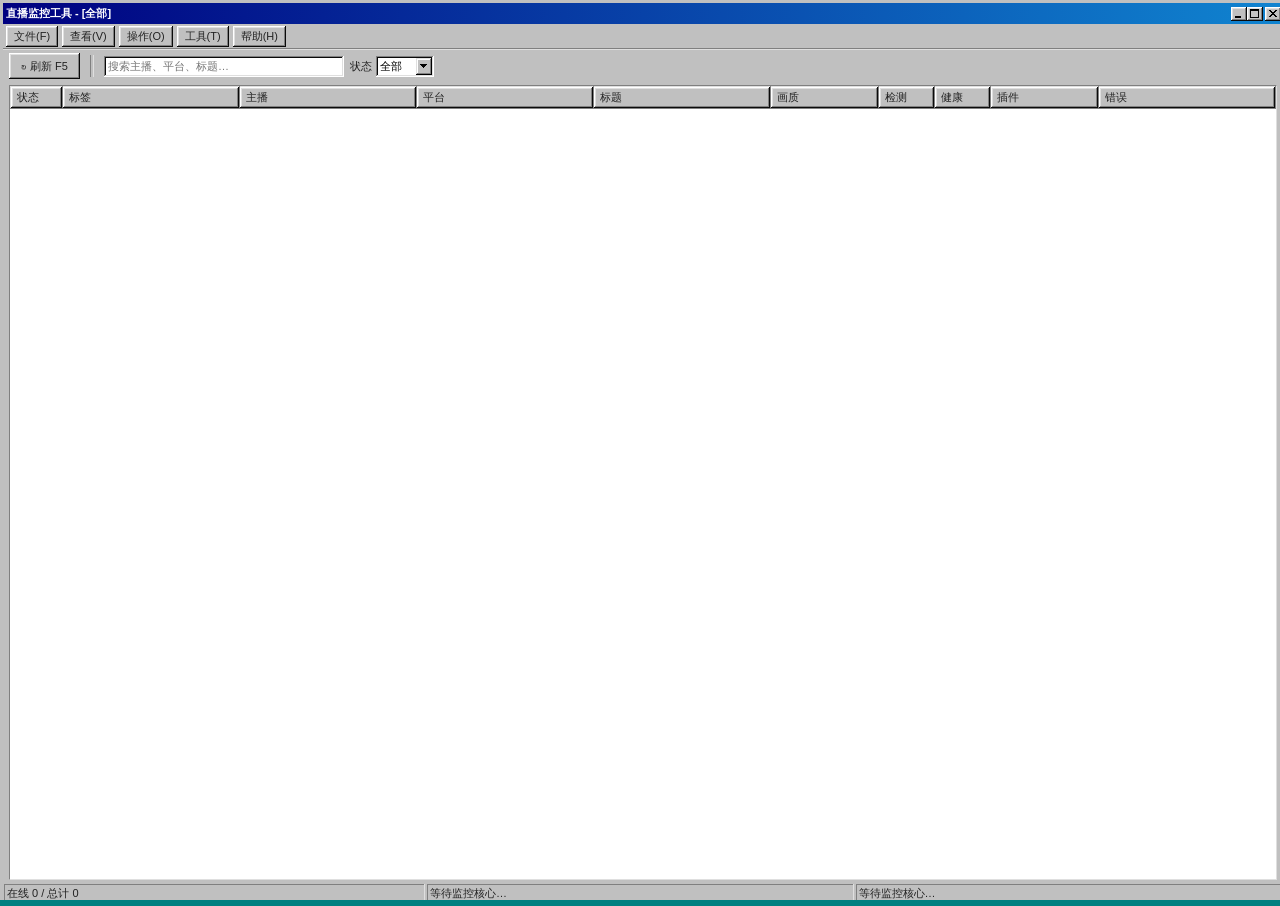
==== webui/static/index.html @ 398f6200 "Web UI phase 1: live table with filters, search, sort and dropdowns - zhibo/viewmodel.py: pure snaps" ====
<!DOCTYPE html>
<html lang="zh-CN">
<head>
<meta charset="utf-8">
<title>直播监控工具</title>
<link rel="stylesheet" href="98.css">
<link rel="stylesheet" href="app.css">
</head>
<body>
  <div class="window app-window">
    <div class="title-bar" style="--pywebview-drag: drag;">
      <div class="title-bar-text" id="winTitle">直播监控工具 - [全部]</div>
      <div class="title-bar-controls">
        <button aria-label="Minimize" id="btnMin"></button>
        <button aria-label="Maximize" id="btnMax"></button>
        <button aria-label="Close" id="btnClose"></button>
      </div>
    </div>

    <div class="menu-bar" role="menubar">
      <button class="menu-item" data-menu="file">文件(F)</button>
      <button class="menu-item" data-menu="view">查看(V)</button>
      <button class="menu-item" data-menu="action">操作(O)</button>
      <button class="menu-item" data-menu="tools">工具(T)</button>
      <button class="menu-item" data-menu="help">帮助(H)</button>
    </div>

    <div class="toolbar">
      <button id="btnRefresh">↻ 刷新 F5</button>
      <span class="toolbar-sep"></span>
      <input type="text" id="searchBox" class="search-box" placeholder="搜索主播、平台、标题…">
      <label class="filter-label">状态
        <select id="stateFilter">
          <option>全部</option>
          <option>在线</option>
          <option>离线</option>
          <option>异常</option>
        </select>
      </label>
    </div>

    <div class="tag-tabs" id="tagTabs"></div>

    <div class="table-wrap">
      <table id="streamTable">
        <thead>
          <tr>
            <th data-key="default" class="col-status">状态</th>
            <th data-key="tags">标签</th>
            <th data-key="name">主播</th>
            <th data-key="platform">平台</th>
            <th data-key="title">标题</th>
            <th data-key="quality">画质</th>
            <th data-key="last_check" class="col-narrow">检测</th>
            <th data-key="health" class="col-narrow">健康</th>
            <th data-key="plugin">插件</th>
            <th data-key="error">错误</th>
          </tr>
        </thead>
        <tbody id="tableBody"></tbody>
      </table>
      <div class="empty-hint" id="emptyHint">没有匹配的关注项</div>
    </div>

    <div class="status-bar">
      <div class="status-bar-field" id="statusSummary">在线 0 / 总计 0</div>
      <div class="status-bar-field" id="statusPoll">等待监控核心…</div>
      <div class="status-bar-field status-bar-grow" id="statusInfo">P1</div>
    </div>
  </div>

  <script src="app.js"></script>
</body>
</html>
---- webui/static/98.css ----
/*! 98.css v0.1.20 - https://github.com/jdan/98.css */@font-face{font-family:"Pixelated MS Sans Serif";font-style:normal;font-weight:400;src:url(ms_sans_serif.woff) format("woff");src:url(ms_sans_serif.woff2) format("woff2")}@font-face{font-family:"Pixelated MS Sans Serif";font-style:normal;font-weight:700;src:url(ms_sans_serif_bold.woff) format("woff");src:url(ms_sans_serif_bold.woff2) format("woff2")}body{color:#222;font-family:Arial;font-size:12px}.title-bar,.window,button,input,label,option,select,table,textarea,ul.tree-view{-webkit-font-smoothing:none;font-family:"Pixelated MS Sans Serif",Arial;font-size:11px}h1{font-size:5rem}h2{font-size:2.5rem}h3{font-size:2rem}h4{font-size:1.5rem}u{border-bottom:.5px solid #222;text-decoration:none}button,input[type=reset],input[type=submit]{border:none;border-radius:0;box-sizing:border-box;color:transparent;min-height:23px;min-width:75px;padding:0 12px;text-shadow:0 0 #222}.vertical-bar,button,input[type=reset],input[type=submit]{background:silver;box-shadow:inset -1px -1px #0a0a0a,inset 1px 1px #fff,inset -2px -2px grey,inset 2px 2px #dfdfdf}.vertical-bar{height:20px;width:4px}button:not(:disabled):active,input[type=reset]:not(:disabled):active,input[type=submit]:not(:disabled):active{box-shadow:inset -1px -1px #fff,inset 1px 1px #0a0a0a,inset -2px -2px #dfdfdf,inset 2px 2px grey;text-shadow:1px 1px #222}@media (not(hover)){button:not(:disabled):hover,input[type=reset]:not(:disabled):hover,input[type=submit]:not(:disabled):hover{box-shadow:inset -1px -1px #fff,inset 1px 1px #0a0a0a,inset -2px -2px #dfdfdf,inset 2px 2px grey}}button:focus,input[type=reset]:focus,input[type=submit]:focus{outline:1px dotted #000;outline-offset:-4px}button::-moz-focus-inner,input[type=reset]::-moz-focus-inner,input[type=submit]::-moz-focus-inner{border:0}:disabled,:disabled+label,input[readonly],input[readonly]+label{color:grey}:disabled+label,button:disabled,input[type=reset]:disabled,input[type=submit]:disabled{text-shadow:1px 1px 0 #fff}.window{background:silver;box-shadow:inset -1px -1px #0a0a0a,inset 1px 1px #dfdfdf,inset -2px -2px grey,inset 2px 2px #fff;padding:3px}.title-bar{align-items:center;background:linear-gradient(90deg,navy,#1084d0);display:flex;justify-content:space-between;padding:3px 2px 3px 3px}.title-bar.inactive{background:linear-gradient(90deg,grey,#b5b5b5)}.title-bar-text{color:#fff;font-weight:700;letter-spacing:0;margin-right:24px}.title-bar-controls{display:flex}.title-bar-controls button{display:block;min-height:14px;min-width:16px;padding:0}.title-bar-controls button:active{padding:0}.title-bar-controls button:focus{outline:none}.title-bar-controls button[aria-label=Minimize]{background-image:url("data:image/svg+xml;charset=utf-8,%3Csvg width='6' height='2' fill='none' xmlns='http://www.w3.org/2000/svg'%3E%3Cpath fill='%23000' d='M0 0h6v2H0z'/%3E%3C/svg%3E");background-position:bottom 3px left 4px;background-repeat:no-repeat}.title-bar-controls button[aria-label=Maximize]{background-image:url("data:image/svg+xml;charset=utf-8,%3Csvg width='9' height='9' fill='none' xmlns='http://www.w3.org/2000/svg'%3E%3Cpath fill-rule='evenodd' clip-rule='evenodd' d='M9 0H0v9h9V0zM8 2H1v6h7V2z' fill='%23000'/%3E%3C/svg%3E");background-position:top 2px left 3px;background-repeat:no-repeat}.title-bar-controls button[aria-label=Restore]{background-image:url("data:image/svg+xml;charset=utf-8,%3Csvg width='8' height='9' fill='none' xmlns='http://www.w3.org/2000/svg'%3E%3Cpath fill='%23000' d='M2 0h6v2H2zM7 2h1v4H7zM2 2h1v1H2zM6 5h1v1H6zM0 3h6v2H0zM5 5h1v4H5zM0 5h1v4H0zM1 8h4v1H1z'/%3E%3C/svg%3E");background-position:top 2px left 3px;background-repeat:no-repeat}.title-bar-controls button[aria-label=Help]{background-image:url("data:image/svg+xml;charset=utf-8,%3Csvg width='6' height='9' fill='none' xmlns='http://www.w3.org/2000/svg'%3E%3Cpath fill='%23000' d='M0 1h2v2H0zM1 0h4v1H1zM4 1h2v2H4zM3 3h2v1H3zM2 4h2v2H2zM2 7h2v2H2z'/%3E%3C/svg%3E");background-position:top 2px left 5px;background-repeat:no-repeat}.title-bar-controls button[aria-label=Close]{background-image:url("data:image/svg+xml;charset=utf-8,%3Csvg width='8' height='7' fill='none' xmlns='http://www.w3.org/2000/svg'%3E%3Cpath fill-rule='evenodd' clip-rule='evenodd' d='M0 0h2v1h1v1h2V1h1V0h2v1H7v1H6v1H5v1h1v1h1v1h1v1H6V6H5V5H3v1H2v1H0V6h1V5h1V4h1V3H2V2H1V1H0V0z' fill='%23000'/%3E%3C/svg%3E");background-position:top 3px left 4px;background-repeat:no-repeat;margin-left:2px}.status-bar{gap:1px;display:flex;margin:0 1px}.status-bar-field{box-shadow:inset -1px -1px #dfdfdf,inset 1px 1px grey;flex-grow:1;margin:0;padding:2px 3px}.window-body{margin:8px}fieldset{border-image:url("data:image/svg+xml;charset=utf-8,%3Csvg width='5' height='5' fill='gray' xmlns='http://www.w3.org/2000/svg'%3E%3Cpath fill-rule='evenodd' clip-rule='evenodd' d='M0 0h5v5H0V2h2v1h1V2H0' fill='%23fff'/%3E%3Cpath fill-rule='evenodd' clip-rule='evenodd' d='M0 0h4v4H0V1h1v2h2V1H0'/%3E%3C/svg%3E") 2;margin:0;padding:10px;padding-block-start:8px}legend{background:silver}.field-row{align-items:center;display:flex}[class^=field-row]+[class^=field-row]{margin-top:6px}.field-row>*+*{margin-left:6px}.field-row-stacked{display:flex;flex-direction:column}.field-row-stacked *+*{margin-top:6px}label{align-items:center;display:inline-flex}input[type=checkbox],input[type=radio]{appearance:none;-webkit-appearance:none;-moz-appearance:none;background:0;border:none;margin:0;opacity:0;position:fixed}input[type=checkbox]+label,input[type=radio]+label{line-height:13px}input[type=radio]+label{margin-left:18px;position:relative}input[type=radio]+label:before{background:url("data:image/svg+xml;charset=utf-8,%3Csvg width='12' height='12' fill='none' xmlns='http://www.w3.org/2000/svg'%3E%3Cpath fill-rule='evenodd' clip-rule='evenodd' d='M8 0H4v1H2v1H1v2H0v4h1v2h1V8H1V4h1V2h2V1h4v1h2V1H8V0z' fill='gray'/%3E%3Cpath fill-rule='evenodd' clip-rule='evenodd' d='M8 1H4v1H2v2H1v4h1v1h1V8H2V4h1V3h1V2h4v1h2V2H8V1z' fill='%23000'/%3E%3Cpath fill-rule='evenodd' clip-rule='evenodd' d='M9 3h1v1H9V3zm1 5V4h1v4h-1zm-2 2V9h1V8h1v2H8zm-4 0v1h4v-1H4zm0 0V9H2v1h2z' fill='%23DFDFDF'/%3E%3Cpath fill-rule='evenodd' clip-rule='evenodd' d='M11 2h-1v2h1v4h-1v2H8v1H4v-1H2v1h2v1h4v-1h2v-1h1V8h1V4h-1V2z' fill='%23fff'/%3E%3Cpath fill-rule='evenodd' clip-rule='evenodd' d='M4 2h4v1h1v1h1v4H9v1H8v1H4V9H3V8H2V4h1V3h1V2z' fill='%23fff'/%3E%3C/svg%3E");content:"";display:inline-block;height:12px;left:-18px;margin-right:6px;position:absolute;top:0;width:12px}input[type=radio]:active+label:before{background:url("data:image/svg+xml;charset=utf-8,%3Csvg width='12' height='12' fill='none' xmlns='http://www.w3.org/2000/svg'%3E%3Cpath fill-rule='evenodd' clip-rule='evenodd' d='M8 0H4v1H2v1H1v2H0v4h1v2h1V8H1V4h1V2h2V1h4v1h2V1H8V0z' fill='gray'/%3E%3Cpath fill-rule='evenodd' clip-rule='evenodd' d='M8 1H4v1H2v2H1v4h1v1h1V8H2V4h1V3h1V2h4v1h2V2H8V1z' fill='%23000'/%3E%3Cpath fill-rule='evenodd' clip-rule='evenodd' d='M9 3h1v1H9V3zm1 5V4h1v4h-1zm-2 2V9h1V8h1v2H8zm-4 0v1h4v-1H4zm0 0V9H2v1h2z' fill='%23DFDFDF'/%3E%3Cpath fill-rule='evenodd' clip-rule='evenodd' d='M11 2h-1v2h1v4h-1v2H8v1H4v-1H2v1h2v1h4v-1h2v-1h1V8h1V4h-1V2z' fill='%23fff'/%3E%3Cpath fill-rule='evenodd' clip-rule='evenodd' d='M4 2h4v1h1v1h1v4H9v1H8v1H4V9H3V8H2V4h1V3h1V2z' fill='silver'/%3E%3C/svg%3E")}input[type=radio]:checked+label:after{background:url("data:image/svg+xml;charset=utf-8,%3Csvg width='4' height='4' fill='none' xmlns='http://www.w3.org/2000/svg'%3E%3Cpath fill-rule='evenodd' clip-rule='evenodd' d='M3 0H1v1H0v2h1v1h2V3h1V1H3V0z' fill='%23000'/%3E%3C/svg%3E");content:"";display:block;height:4px;left:-14px;position:absolute;top:4px;width:4px}input[type=checkbox]:focus+label,input[type=radio]:focus+label{outline:1px dotted #000}input[type=radio][disabled]+label:before{background:url("data:image/svg+xml;charset=utf-8,%3Csvg width='12' height='12' fill='none' xmlns='http://www.w3.org/2000/svg'%3E%3Cpath fill-rule='evenodd' clip-rule='evenodd' d='M8 0H4v1H2v1H1v2H0v4h1v2h1V8H1V4h1V2h2V1h4v1h2V1H8V0z' fill='gray'/%3E%3Cpath fill-rule='evenodd' clip-rule='evenodd' d='M8 1H4v1H2v2H1v4h1v1h1V8H2V4h1V3h1V2h4v1h2V2H8V1z' fill='%23000'/%3E%3Cpath fill-rule='evenodd' clip-rule='evenodd' d='M9 3h1v1H9V3zm1 5V4h1v4h-1zm-2 2V9h1V8h1v2H8zm-4 0v1h4v-1H4zm0 0V9H2v1h2z' fill='%23DFDFDF'/%3E%3Cpath fill-rule='evenodd' clip-rule='evenodd' d='M11 2h-1v2h1v4h-1v2H8v1H4v-1H2v1h2v1h4v-1h2v-1h1V8h1V4h-1V2z' fill='%23fff'/%3E%3Cpath fill-rule='evenodd' clip-rule='evenodd' d='M4 2h4v1h1v1h1v4H9v1H8v1H4V9H3V8H2V4h1V3h1V2z' fill='silver'/%3E%3C/svg%3E")}input[type=radio][disabled]:checked+label:after{background:url("data:image/svg+xml;charset=utf-8,%3Csvg width='4' height='4' fill='none' xmlns='http://www.w3.org/2000/svg'%3E%3Cpath fill-rule='evenodd' clip-rule='evenodd' d='M3 0H1v1H0v2h1v1h2V3h1V1H3V0z' fill='gray'/%3E%3C/svg%3E")}input[type=checkbox]+label{margin-left:19px;position:relative}input[type=checkbox]+label:before{background:#fff;box-shadow:inset -1px -1px #fff,inset 1px 1px grey,inset -2px -2px #dfdfdf,inset 2px 2px #0a0a0a;content:"";display:inline-block;height:13px;left:-19px;margin-right:6px;position:absolute;width:13px}input[type=checkbox]:active+label:before{background:silver}input[type=checkbox]:checked+label:after{background:url("data:image/svg+xml;charset=utf-8,%3Csvg width='7' height='7' fill='none' xmlns='http://www.w3.org/2000/svg'%3E%3Cpath fill-rule='evenodd' clip-rule='evenodd' d='M7 0H6v1H5v1H4v1H3v1H2V3H1V2H0v3h1v1h1v1h1V6h1V5h1V4h1V3h1V0z' fill='%23000'/%3E%3C/svg%3E");content:"";display:block;height:7px;left:-16px;position:absolute;top:3px;width:7px}input[type=checkbox][disabled]+label:before{background:silver}input[type=checkbox][disabled]:checked+label:after{background:url("data:image/svg+xml;charset=utf-8,%3Csvg width='7' height='7' fill='none' xmlns='http://www.w3.org/2000/svg'%3E%3Cpath fill-rule='evenodd' clip-rule='evenodd' d='M7 0H6v1H5v1H4v1H3v1H2V3H1V2H0v3h1v1h1v1h1V6h1V5h1V4h1V3h1V0z' fill='gray'/%3E%3C/svg%3E")}input[type=email],input[type=number],input[type=password],input[type=text]{-webkit-appearance:none;-moz-appearance:none;appearance:none;border:none;border-radius:0}input[type=email],input[type=number],input[type=password],input[type=text],select{background-color:#fff;box-shadow:inset -1px -1px #fff,inset 1px 1px grey,inset -2px -2px #dfdfdf,inset 2px 2px #0a0a0a;box-sizing:border-box;padding:3px 4px}select,textarea{border:none}textarea{-webkit-appearance:none;-moz-appearance:none;appearance:none;background-color:#fff;border-radius:0;box-shadow:inset -1px -1px #fff,inset 1px 1px grey,inset -2px -2px #dfdfdf,inset 2px 2px #0a0a0a;box-sizing:border-box;padding:3px 4px}input[type=email],input[type=password],input[type=text],select{height:21px}input[type=number]{height:22px}input[type=email],input[type=number],input[type=password],input[type=text]{line-height:2}input[type=email]:disabled,input[type=email]:read-only,input[type=number]:disabled,input[type=number]:read-only,input[type=password]:disabled,input[type=password]:read-only,input[type=text]:disabled,input[type=text]:read-only,textarea:disabled{background-color:silver}select{appearance:none;-webkit-appearance:none;-moz-appearance:none;background-image:url("data:image/svg+xml;charset=utf-8,%3Csvg width='16' height='17' fill='none' xmlns='http://www.w3.org/2000/svg'%3E%3Cpath fill-rule='evenodd' clip-rule='evenodd' d='M15 0H0v16h1V1h14V0z' fill='%23DFDFDF'/%3E%3Cpath fill-rule='evenodd' clip-rule='evenodd' d='M2 1H1v14h1V2h12V1H2z' fill='%23fff'/%3E%3Cpath fill-rule='evenodd' clip-rule='evenodd' d='M16 17H0v-1h15V0h1v17z' fill='%23000'/%3E%3Cpath fill-rule='evenodd' clip-rule='evenodd' d='M15 1h-1v14H1v1h14V1z' fill='gray'/%3E%3Cpath fill='silver' d='M2 2h12v13H2z'/%3E%3Cpath fill-rule='evenodd' clip-rule='evenodd' d='M11 6H4v1h1v1h1v1h1v1h1V9h1V8h1V7h1V6z' fill='%23000'/%3E%3C/svg%3E");background-position:top 2px right 2px;background-repeat:no-repeat;border-radius:0;padding-right:32px;position:relative}input[type=email]:focus,input[type=number]:focus,input[type=password]:focus,input[type=text]:focus,select:focus,textarea:focus{outline:none}input[type=range]{-webkit-appearance:none;background:transparent;width:100%}input[type=range]:focus{outline:none}input[type=range]::-webkit-slider-thumb{-webkit-appearance:none;background:url("data:image/svg+xml;charset=utf-8,%3Csvg width='11' height='21' fill='none' xmlns='http://www.w3.org/2000/svg'%3E%3Cpath fill-rule='evenodd' clip-rule='evenodd' d='M0 0v16h2v2h2v2h1v-1H3v-2H1V1h9V0z' fill='%23fff'/%3E%3Cpath fill-rule='evenodd' clip-rule='evenodd' d='M1 1v15h1v1h1v1h1v1h2v-1h1v-1h1v-1h1V1z' fill='%23C0C7C8'/%3E%3Cpath fill-rule='evenodd' clip-rule='evenodd' d='M9 1h1v15H8v2H6v2H5v-1h2v-2h2z' fill='%2387888F'/%3E%3Cpath fill-rule='evenodd' clip-rule='evenodd' d='M10 0h1v16H9v2H7v2H5v1h1v-2h2v-2h2z' fill='%23000'/%3E%3C/svg%3E");border:none;box-shadow:none;height:21px;transform:translateY(-8px);width:11px}input[type=range].has-box-indicator::-webkit-slider-thumb{background:url("data:image/svg+xml;charset=utf-8,%3Csvg width='11' height='21' fill='none' xmlns='http://www.w3.org/2000/svg'%3E%3Cpath fill-rule='evenodd' clip-rule='evenodd' d='M0 0v20h1V1h9V0z' fill='%23fff'/%3E%3Cpath fill='%23C0C7C8' d='M1 1h8v18H1z'/%3E%3Cpath fill-rule='evenodd' clip-rule='evenodd' d='M9 1h1v19H1v-1h8z' fill='%2387888F'/%3E%3Cpath fill-rule='evenodd' clip-rule='evenodd' d='M10 0h1v21H0v-1h10z' fill='%23000'/%3E%3C/svg%3E");transform:translateY(-10px)}input[type=range]::-moz-range-thumb{background:url("data:image/svg+xml;charset=utf-8,%3Csvg width='11' height='21' fill='none' xmlns='http://www.w3.org/2000/svg'%3E%3Cpath fill-rule='evenodd' clip-rule='evenodd' d='M0 0v16h2v2h2v2h1v-1H3v-2H1V1h9V0z' fill='%23fff'/%3E%3Cpath fill-rule='evenodd' clip-rule='evenodd' d='M1 1v15h1v1h1v1h1v1h2v-1h1v-1h1v-1h1V1z' fill='%23C0C7C8'/%3E%3Cpath fill-rule='evenodd' clip-rule='evenodd' d='M9 1h1v15H8v2H6v2H5v-1h2v-2h2z' fill='%2387888F'/%3E%3Cpath fill-rule='evenodd' clip-rule='evenodd' d='M10 0h1v16H9v2H7v2H5v1h1v-2h2v-2h2z' fill='%23000'/%3E%3C/svg%3E");border:0;border-radius:0;height:21px;transform:translateY(2px);width:11px}input[type=range].has-box-indicator::-moz-range-thumb{background:url("data:image/svg+xml;charset=utf-8,%3Csvg width='11' height='21' fill='none' xmlns='http://www.w3.org/2000/svg'%3E%3Cpath fill-rule='evenodd' clip-rule='evenodd' d='M0 0v20h1V1h9V0z' fill='%23fff'/%3E%3Cpath fill='%23C0C7C8' d='M1 1h8v18H1z'/%3E%3Cpath fill-rule='evenodd' clip-rule='evenodd' d='M9 1h1v19H1v-1h8z' fill='%2387888F'/%3E%3Cpath fill-rule='evenodd' clip-rule='evenodd' d='M10 0h1v21H0v-1h10z' fill='%23000'/%3E%3C/svg%3E");transform:translateY(0)}input[type=range]::-webkit-slider-runnable-track{background:#000;border-bottom:1px solid grey;border-right:1px solid grey;box-shadow:1px 0 0 #fff,1px 1px 0 #fff,0 1px 0 #fff,-1px 0 0 #a9a9a9,-1px -1px 0 #a9a9a9,0 -1px 0 #a9a9a9,-1px 1px 0 #fff,1px -1px #a9a9a9;box-sizing:border-box;height:2px;width:100%}input[type=range]::-moz-range-track{background:#000;border-bottom:1px solid grey;border-right:1px solid grey;box-shadow:1px 0 0 #fff,1px 1px 0 #fff,0 1px 0 #fff,-1px 0 0 #a9a9a9,-1px -1px 0 #a9a9a9,0 -1px 0 #a9a9a9,-1px 1px 0 #fff,1px -1px #a9a9a9;box-sizing:border-box;height:2px;width:100%}.is-vertical{display:inline-block;height:150px;transform:translateY(50%);width:4px}.is-vertical>input[type=range]{height:4px;margin:0 16px 0 10px;transform:rotate(270deg) translateX(calc(-50% + 8px));transform-origin:left;width:150px}.is-vertical>input[type=range]::-webkit-slider-runnable-track{border-bottom:1px solid grey;border-left:1px solid grey;border-right:0;box-shadow:-1px 0 0 #fff,-1px 1px 0 #fff,0 1px 0 #fff,1px 0 0 #a9a9a9,1px -1px 0 #a9a9a9,0 -1px 0 #a9a9a9,1px 1px 0 #fff,-1px -1px #a9a9a9}.is-vertical>input[type=range]::-moz-range-track{border-bottom:1px solid grey;border-left:1px solid grey;border-right:0;box-shadow:-1px 0 0 #fff,-1px 1px 0 #fff,0 1px 0 #fff,1px 0 0 #a9a9a9,1px -1px 0 #a9a9a9,0 -1px 0 #a9a9a9,1px 1px 0 #fff,-1px -1px #a9a9a9}.is-vertical>input[type=range]::-webkit-slider-thumb{transform:translateY(-8px) scaleX(-1)}.is-vertical>input[type=range].has-box-indicator::-webkit-slider-thumb{transform:translateY(-10px) scaleX(-1)}.is-vertical>input[type=range]::-moz-range-thumb{transform:translateY(2px) scaleX(-1)}.is-vertical>input[type=range].has-box-indicator::-moz-range-thumb{transform:translateY(0) scaleX(-1)}select:focus{background-color:navy;color:#fff}select:focus option{background-color:#fff;color:#000}select:active{background-image:url("data:image/svg+xml;charset=utf-8,%3Csvg width='16' height='17' fill='none' xmlns='http://www.w3.org/2000/svg'%3E%3Cpath fill-rule='evenodd' clip-rule='evenodd' d='M0 0h16v17H0V0zm1 16h14V1H1v15z' fill='gray'/%3E%3Cpath fill='silver' d='M1 1h14v15H1z'/%3E%3Cpath fill-rule='evenodd' clip-rule='evenodd' d='M12 7H5v1h1v1h1v1h1v1h1v-1h1V9h1V8h1V7z' fill='%23000'/%3E%3C/svg%3E")}a{color:#00f}a:focus{outline:1px dotted #00f}ul.tree-view{background:#fff;box-shadow:inset -1px -1px #fff,inset 1px 1px grey,inset -2px -2px #dfdfdf,inset 2px 2px #0a0a0a;display:block;margin:0;padding:6px}ul.tree-view li{list-style-type:none}ul.tree-view a{color:#000;text-decoration:none}ul.tree-view a:focus{background-color:navy;color:#fff}ul.tree-view li,ul.tree-view ul{margin-top:3px}ul.tree-view ul{border-left:1px dotted grey;margin-left:16px;padding-left:16px}ul.tree-view ul>li{position:relative}ul.tree-view ul>li:before{border-bottom:1px dotted grey;content:"";display:block;left:-16px;position:absolute;top:6px;width:12px}ul.tree-view ul>li:last-child:after{background:#fff;bottom:0;content:"";display:block;left:-20px;position:absolute;top:7px;width:8px}ul.tree-view details{margin-top:0}ul.tree-view details[open] summary{margin-bottom:0}ul.tree-view ul details>summary:before{margin-left:-22px;position:relative;z-index:1}ul.tree-view details>summary:before{background-color:#fff;border:1px solid grey;content:"+";display:block;float:left;height:9px;line-height:8px;margin-right:5px;padding-left:1px;text-align:center;width:8px}ul.tree-view details[open]>summary:before{content:"-"}ul.tree-view details>summary::-webkit-details-marker,ul.tree-view details>summary::marker{content:""}pre{background:#fff;box-shadow:inset -1px -1px #fff,inset 1px 1px grey,inset -2px -2px #dfdfdf,inset 2px 2px #0a0a0a;display:block;margin:0;padding:12px 8px}code,code *{font-family:monospace}summary:focus{outline:1px dotted #000}::-webkit-scrollbar{width:16px}::-webkit-scrollbar:horizontal{height:17px}::-webkit-scrollbar-corner{background:#dfdfdf}::-webkit-scrollbar-track{background-image:url("data:image/svg+xml;charset=utf-8,%3Csvg width='2' height='2' fill='none' xmlns='http://www.w3.org/2000/svg'%3E%3Cpath fill-rule='evenodd' clip-rule='evenodd' d='M1 0H0v1h1v1h1V1H1V0z' fill='silver'/%3E%3Cpath fill-rule='evenodd' clip-rule='evenodd' d='M2 0H1v1H0v1h1V1h1V0z' fill='%23fff'/%3E%3C/svg%3E")}::-webkit-scrollbar-thumb{background-color:#dfdfdf;box-shadow:inset -1px -1px #0a0a0a,inset 1px 1px #fff,inset -2px -2px grey,inset 2px 2px #dfdfdf}::-webkit-scrollbar-button:horizontal:end:increment,::-webkit-scrollbar-button:horizontal:start:decrement,::-webkit-scrollbar-button:vertical:end:increment,::-webkit-scrollbar-button:vertical:start:decrement{display:block}::-webkit-scrollbar-button:vertical:start{background-image:url("data:image/svg+xml;charset=utf-8,%3Csvg width='16' height='17' fill='none' xmlns='http://www.w3.org/2000/svg'%3E%3Cpath fill-rule='evenodd' clip-rule='evenodd' d='M15 0H0v16h1V1h14V0z' fill='%23DFDFDF'/%3E%3Cpath fill-rule='evenodd' clip-rule='evenodd' d='M2 1H1v14h1V2h12V1H2z' fill='%23fff'/%3E%3Cpath fill-rule='evenodd' clip-rule='evenodd' d='M16 17H0v-1h15V0h1v17z' fill='%23000'/%3E%3Cpath fill-rule='evenodd' clip-rule='evenodd' d='M15 1h-1v14H1v1h14V1z' fill='gray'/%3E%3Cpath fill='silver' d='M2 2h12v13H2z'/%3E%3Cpath fill-rule='evenodd' clip-rule='evenodd' d='M8 6H7v1H6v1H5v1H4v1h7V9h-1V8H9V7H8V6z' fill='%23000'/%3E%3C/svg%3E");height:17px}::-webkit-scrollbar-button:vertical:end{background-image:url("data:image/svg+xml;charset=utf-8,%3Csvg width='16' height='17' fill='none' xmlns='http://www.w3.org/2000/svg'%3E%3Cpath fill-rule='evenodd' clip-rule='evenodd' d='M15 0H0v16h1V1h14V0z' fill='%23DFDFDF'/%3E%3Cpath fill-rule='evenodd' clip-rule='evenodd' d='M2 1H1v14h1V2h12V1H2z' fill='%23fff'/%3E%3Cpath fill-rule='evenodd' clip-rule='evenodd' d='M16 17H0v-1h15V0h1v17z' fill='%23000'/%3E%3Cpath fill-rule='evenodd' clip-rule='evenodd' d='M15 1h-1v14H1v1h14V1z' fill='gray'/%3E%3Cpath fill='silver' d='M2 2h12v13H2z'/%3E%3Cpath fill-rule='evenodd' clip-rule='evenodd' d='M11 6H4v1h1v1h1v1h1v1h1V9h1V8h1V7h1V6z' fill='%23000'/%3E%3C/svg%3E");height:17px}::-webkit-scrollbar-button:horizontal:start{background-image:url("data:image/svg+xml;charset=utf-8,%3Csvg width='16' height='17' fill='none' xmlns='http://www.w3.org/2000/svg'%3E%3Cpath fill-rule='evenodd' clip-rule='evenodd' d='M15 0H0v16h1V1h14V0z' fill='%23DFDFDF'/%3E%3Cpath fill-rule='evenodd' clip-rule='evenodd' d='M2 1H1v14h1V2h12V1H2z' fill='%23fff'/%3E%3Cpath fill-rule='evenodd' clip-rule='evenodd' d='M16 17H0v-1h15V0h1v17z' fill='%23000'/%3E%3Cpath fill-rule='evenodd' clip-rule='evenodd' d='M15 1h-1v14H1v1h14V1z' fill='gray'/%3E%3Cpath fill='silver' d='M2 2h12v13H2z'/%3E%3Cpath fill-rule='evenodd' clip-rule='evenodd' d='M9 4H8v1H7v1H6v1H5v1h1v1h1v1h1v1h1V4z' fill='%23000'/%3E%3C/svg%3E");width:16px}::-webkit-scrollbar-button:horizontal:end{background-image:url("data:image/svg+xml;charset=utf-8,%3Csvg width='16' height='17' fill='none' xmlns='http://www.w3.org/2000/svg'%3E%3Cpath fill-rule='evenodd' clip-rule='evenodd' d='M15 0H0v16h1V1h14V0z' fill='%23DFDFDF'/%3E%3Cpath fill-rule='evenodd' clip-rule='evenodd' d='M2 1H1v14h1V2h12V1H2z' fill='%23fff'/%3E%3Cpath fill-rule='evenodd' clip-rule='evenodd' d='M16 17H0v-1h15V0h1v17z' fill='%23000'/%3E%3Cpath fill-rule='evenodd' clip-rule='evenodd' d='M15 1h-1v14H1v1h14V1z' fill='gray'/%3E%3Cpath fill='silver' d='M2 2h12v13H2z'/%3E%3Cpath fill-rule='evenodd' clip-rule='evenodd' d='M7 4H6v7h1v-1h1V9h1V8h1V7H9V6H8V5H7V4z' fill='%23000'/%3E%3C/svg%3E");width:16px}.window[role=tabpanel]{position:relative;z-index:2}menu[role=tablist]{display:flex;list-style-type:none;margin:0 0 -2px;padding-left:3px;position:relative;text-indent:0}menu[role=tablist]>li{border-top-left-radius:3px;border-top-right-radius:3px;box-shadow:inset -1px 0 #0a0a0a,inset 1px 1px #dfdfdf,inset -2px 0 grey,inset 2px 2px #fff;z-index:1}menu[role=tablist]>li[aria-selected=true]{background-color:silver;margin-left:-3px;margin-top:-2px;padding-bottom:2px;position:relative;z-index:8}menu[role=tablist]>li>a{color:#222;display:block;margin:6px;text-decoration:none}menu[role=tablist]>li[aria-selected=true]>a:focus{outline:none}menu[role=tablist]>li>a:focus{outline:1px dotted #222}menu[role=tablist].multirows>li{flex-grow:1;text-align:center}.sunken-panel{border:2px groove transparent;border-image:url("data:image/svg+xml;charset=utf-8,%3Csvg width='5' height='5' xmlns='http://www.w3.org/2000/svg'%3E%3Cpath fill='gray' d='M0 0h4v1H0z'/%3E%3Cpath fill='gray' d='M0 0h1v4H0z'/%3E%3Cpath fill='%230a0a0a' d='M1 1h2v1H1z'/%3E%3Cpath fill='%230a0a0a' d='M1 1h1v2H1z'/%3E%3Cpath fill='%23fff' d='M0 4h5v1H0z'/%3E%3Cpath fill='%23fff' d='M4 0h1v5H4z'/%3E%3Cpath fill='%23dfdfdf' d='M3 1h1v3H3z'/%3E%3Cpath fill='%23dfdfdf' d='M1 3h3v1H1z'/%3E%3C/svg%3E") 2;box-sizing:border-box;overflow:auto}.sunken-panel,table{background-color:#fff}table{border-collapse:collapse;position:relative;text-align:left;white-space:nowrap}table>thead>tr>*{background:silver;box-shadow:inset -1px -1px #0a0a0a,inset 1px 1px #fff,inset -2px -2px grey,inset 2px 2px #dfdfdf;box-sizing:border-box;font-weight:400;height:17px;padding:0 6px;position:sticky;top:0}table.interactive>tbody>tr{cursor:pointer}table>tbody>tr.highlighted{background-color:navy;color:#fff}table>tbody>tr>*{height:14px;padding:0 6px}
/*# sourceMappingURL=98.css.map */
---- webui/static/app.css ----
/* ZHIBO 98 风格补充样式（在 98.css 之上） */

/* 98.css 的像素字体没有中文字形；宋体是 Win98 时代的中文系统字体，
   作为回退在视觉上保持同一时代。 */
body, button, input, select, textarea {
  font-family: "Pixelated MS Sans Serif", "SimSun", "MS Song", sans-serif !important;
}

html, body {
  height: 100%;
  margin: 0;
  background: #008080; /* 无边框窗口创建瞬间的 Win98 桌面青 */
  overflow: hidden;
}

.app-window {
  width: 100vw;
  height: 100vh;
  box-shadow: none;      /* 窗口即整个客户区，不需要投影 */
  display: flex;
  flex-direction: column;
}

.app-window .title-bar {
  flex: 0 0 auto;
  user-select: none;
}

.window-body {
  flex: 1 1 auto;
  min-height: 0;
  overflow: auto;
  background: #c0c0c0;
  padding: 4px;
}

/* 经典菜单栏 */
.menu-bar {
  flex: 0 0 auto;
  display: flex;
  gap: 2px;
  padding: 1px 2px;
  background: #c0c0c0;
  border-bottom: 1px solid #dfdfdf;
  box-shadow: inset 0 -1px 0 #808080;
}
.menu-item {
  border: 1px solid transparent;
  background: transparent;
  padding: 2px 8px;
  min-width: 0;
  height: auto;
  font-size: 11px;
}
.menu-item:hover, .menu-item.open {
  border-color: #dfdfdf #808080 #808080 #dfdfdf;
  background: #c0c0c0;
}

/* 工具栏 */
.toolbar {
  flex: 0 0 auto;
  display: flex;
  align-items: center;
  gap: 6px;
  padding: 3px 6px;
  background: #c0c0c0;
}
.toolbar button { min-width: 0; height: 26px; font-size: 11px; }
.toolbar-sep {
  width: 2px; height: 22px;
  border-left: 1px solid #808080;
  border-right: 1px solid #dfdfdf;
  margin: 0 4px;
}
.search-box { width: 240px; font-size: 11px; padding: 2px 4px; }
.filter-label { font-size: 11px; display: flex; align-items: center; gap: 4px; }
.filter-label select { font-size: 11px; }

/* 标签页（98 资源管理器式标签条） */
.tag-tabs {
  flex: 0 0 auto;
  display: flex;
  flex-wrap: wrap;
  gap: 2px;
  padding: 3px 6px 0;
  background: #c0c0c0;
}
.tag-tab {
  border: 1px solid;
  border-color: #dfdfdf #808080 #808080 #dfdfdf;
  background: #c0c0c0;
  padding: 2px 10px;
  font-size: 11px;
  min-width: 0;
  height: auto;
}
.tag-tab.active {
  border-color: #808080 #dfdfdf #dfdfdf #808080;
  background: #dfdfdf;
  font-weight: bold;
}

/* 表格 */
.table-wrap {
  flex: 1 1 auto;
  min-height: 0;
  overflow: auto;
  margin: 0 6px 4px;
  background: #fff;
  border: 1px solid;
  border-color: #808080 #dfdfdf #dfdfdf #808080;
  position: relative;
}
#streamTable {
  border-collapse: collapse;
  width: 100%;
  font-size: 11px;
  table-layout: fixed;
}
#streamTable th {
  position: sticky; top: 0;
  background: #c0c0c0;
  border: 1px solid;
  border-color: #dfdfdf #808080 #808080 #dfdfdf;
  padding: 3px 6px;
  text-align: left;
  font-weight: normal;
  cursor: pointer;
  user-select: none;
  white-space: nowrap;
}
#streamTable th:hover { background: #d4d0c8; }
#streamTable td {
  border-right: 1px solid #dfdfdf;
  border-bottom: 1px solid #dfdfdf;
  padding: 2px 6px;
  overflow: hidden;
  text-overflow: ellipsis;
  white-space: nowrap;
}
#streamTable tbody tr { cursor: default; }
#streamTable tbody tr:hover { background: #e8e8f8; }
#streamTable tbody tr.selected { background: #000080; color: #fff; }
#streamTable tbody tr.selected select { color: #000; }
.col-status { width: 52px; }
.col-narrow { width: 56px; }
#streamTable th[data-key="quality"], #streamTable th[data-key="plugin"] { width: 108px; }
#streamTable td select {
  width: 100%;
  font-size: 11px;
  padding: 0 2px;
  border: 1px solid #808080;
  background: #fff;
}

/* 状态圆点 */
.dot { display: inline-block; width: 9px; height: 9px; line-height: 9px; border-radius: 50%; text-align: center; font-size: 9px; }
.dot-live     { background: #00a000; box-shadow: inset -1px -1px 0 #006000; }
.dot-offline  { background: #9a9a9a; box-shadow: inset -1px -1px 0 #6a6a6a; }
.dot-checking { background: #c8a800; box-shadow: inset -1px -1px 0 #8a7000; }
.dot-disabled { background: #c0c0c0; border: 1px solid #808080; }
.err-text { color: #b00000; }
tr.selected .err-text { color: #ff9090; }

.empty-hint {
  display: none;
  padding: 24px;
  text-align: center;
  color: #606060;
  font-size: 11px;
}
.empty-hint.show { display: block; }

/* 状态栏铺满并分格 */
.status-bar {
  flex: 0 0 auto;
  display: flex;
  gap: 2px;
}
.status-bar-field { font-size: 11px; }
.status-bar-grow {
  flex: 1 1 auto;
}
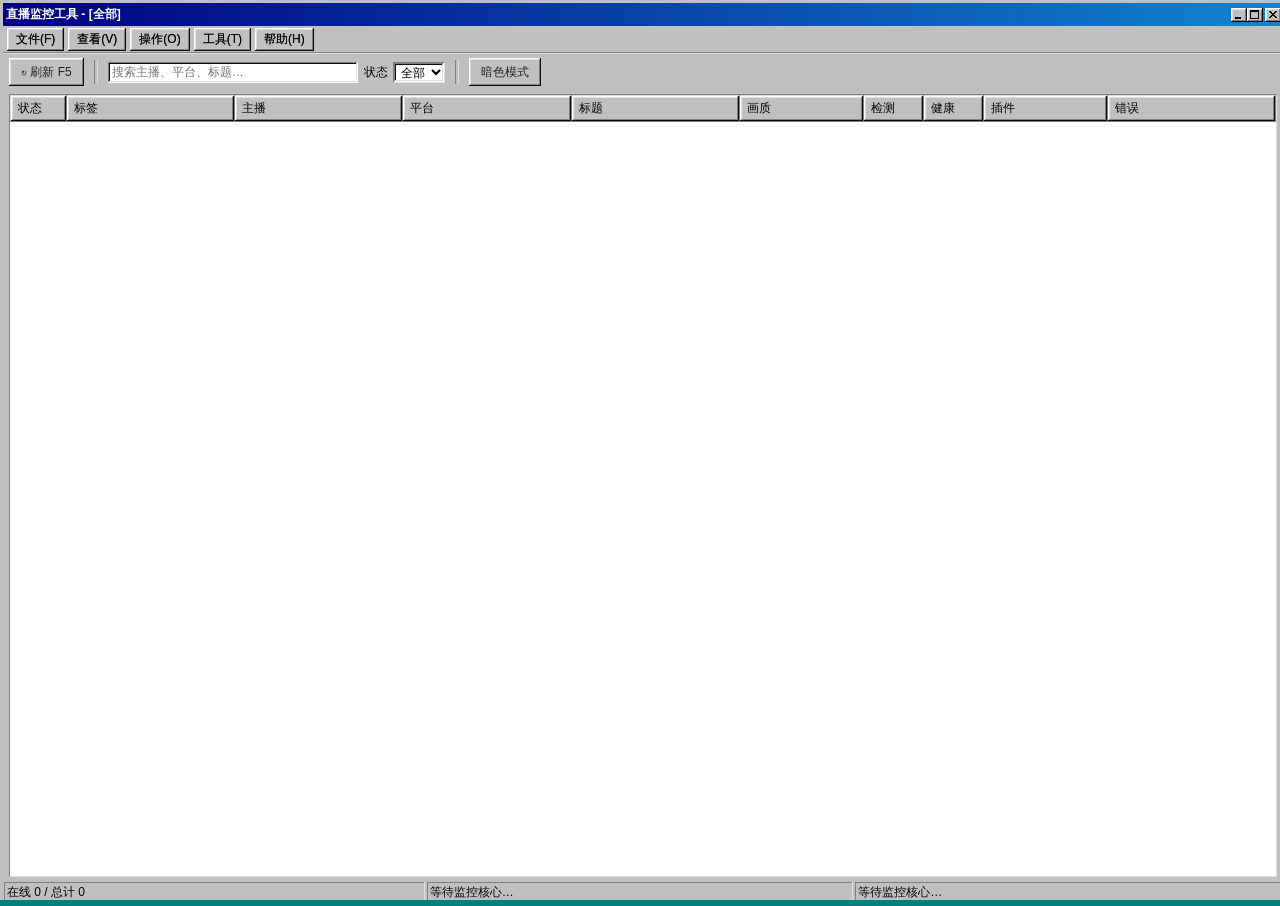
==== commit 2980e123: "UI polish: larger type, light/dark themes, native-feel selects - Base/table/control font bumped 11->" ====
--- a/webui/static/index.html
+++ b/webui/static/index.html
@@ -37,6 +37,8 @@
           <option>异常</option>
         </select>
       </label>
+      <span class="toolbar-sep"></span>
+      <button id="btnTheme">暗色模式</button>
     </div>
 
     <div class="tag-tabs" id="tagTabs"></div>
--- a/webui/static/app.css
+++ b/webui/static/app.css
@@ -4,6 +4,40 @@
    作为回退在视觉上保持同一时代。 */
 body, button, input, select, textarea {
   font-family: "Pixelated MS Sans Serif", "SimSun", "MS Song", sans-serif !important;
+}
+
+/* ---------- 配色变量：经典 / 暗色 ---------- */
+body {
+  --win-face: #c0c0c0;          /* 窗口面板 */
+  --win-light: #dfdfdf;         /* 立体亮边 */
+  --win-shadow: #808080;        /* 立体暗边 */
+  --table-bg: #ffffff;          /* 表格底：经典 Win98 列表白 */
+  --table-text: #000;
+  --table-hover: #e8e8ec;
+  --table-selected: #000080;
+  --table-selected-text: #fff;
+  --table-head-bg: #c0c0c0;
+  --table-head-text: #000;
+  --table-grid: #d4d4cc;
+  --field-bg: #ffffff;
+  --field-text: #000;
+  --hint-text: #606060;
+}
+body.theme-dark {
+  --win-face: #3a3a3a;
+  --win-light: #5e5e5e;
+  --win-shadow: #232323;
+  --table-bg: #000000;          /* 暗色表格：纯黑底白字 */
+  --table-text: #ffffff;
+  --table-hover: #1e1e1e;
+  --table-selected: #000060;
+  --table-selected-text: #ffffff;
+  --table-head-bg: #484848;
+  --table-head-text: #f0f0f0;
+  --table-grid: #404040;
+  --field-bg: #2b2b2b;
+  --field-text: #eeeeee;
+  --hint-text: #9a9a9a;
 }
 
 html, body {
@@ -11,6 +45,7 @@
   margin: 0;
   background: #008080; /* 无边框窗口创建瞬间的 Win98 桌面青 */
   overflow: hidden;
+  font-size: 12px;
 }
 
 .app-window {
@@ -19,18 +54,20 @@
   box-shadow: none;      /* 窗口即整个客户区，不需要投影 */
   display: flex;
   flex-direction: column;
+  background: var(--win-face);
 }
 
 .app-window .title-bar {
   flex: 0 0 auto;
   user-select: none;
 }
+.title-bar-text { font-size: 12px; }
 
 .window-body {
   flex: 1 1 auto;
   min-height: 0;
   overflow: auto;
-  background: #c0c0c0;
+  background: var(--win-face);
   padding: 4px;
 }
 
@@ -39,22 +76,23 @@
   flex: 0 0 auto;
   display: flex;
   gap: 2px;
-  padding: 1px 2px;
-  background: #c0c0c0;
-  border-bottom: 1px solid #dfdfdf;
-  box-shadow: inset 0 -1px 0 #808080;
+  padding: 1px 3px;
+  background: var(--win-face);
+  border-bottom: 1px solid var(--win-light);
+  box-shadow: inset 0 -1px 0 var(--win-shadow);
 }
 .menu-item {
   border: 1px solid transparent;
   background: transparent;
-  padding: 2px 8px;
+  padding: 3px 9px;
   min-width: 0;
   height: auto;
-  font-size: 11px;
+  font-size: 12px;
+  color: var(--field-text);
 }
 .menu-item:hover, .menu-item.open {
-  border-color: #dfdfdf #808080 #808080 #dfdfdf;
-  background: #c0c0c0;
+  border-color: var(--win-light) var(--win-shadow) var(--win-shadow) var(--win-light);
+  background: var(--win-face);
 }
 
 /* 工具栏 */
@@ -63,19 +101,34 @@
   display: flex;
   align-items: center;
   gap: 6px;
-  padding: 3px 6px;
-  background: #c0c0c0;
-}
-.toolbar button { min-width: 0; height: 26px; font-size: 11px; }
+  padding: 4px 6px;
+  background: var(--win-face);
+}
+.toolbar button { min-width: 0; height: 28px; font-size: 12px; }
 .toolbar-sep {
-  width: 2px; height: 22px;
-  border-left: 1px solid #808080;
-  border-right: 1px solid #dfdfdf;
+  width: 2px; height: 24px;
+  border-left: 1px solid var(--win-shadow);
+  border-right: 1px solid var(--win-light);
   margin: 0 4px;
 }
-.search-box { width: 240px; font-size: 11px; padding: 2px 4px; }
-.filter-label { font-size: 11px; display: flex; align-items: center; gap: 4px; }
-.filter-label select { font-size: 11px; }
+.search-box {
+  width: 250px; font-size: 12px; padding: 3px 5px;
+  background: var(--field-bg); color: var(--field-text);
+  border: 1px solid; border-color: var(--win-shadow) var(--win-light) var(--win-light) var(--win-shadow);
+}
+.filter-label { font-size: 12px; display: flex; align-items: center; gap: 5px; color: var(--field-text); }
+
+/* 下拉选单：保持原生 Win98 箭头观感（与工具栏"状态"一致） */
+select {
+  appearance: auto;
+  -webkit-appearance: auto;
+  font-size: 12px;
+  padding: 2px 3px;
+  background: var(--field-bg);
+  color: var(--field-text);
+  border: 1px solid;
+  border-color: var(--win-shadow) var(--win-light) var(--win-light) var(--win-shadow);
+}
 
 /* 标签页（98 资源管理器式标签条） */
 .tag-tabs {
@@ -83,21 +136,22 @@
   display: flex;
   flex-wrap: wrap;
   gap: 2px;
-  padding: 3px 6px 0;
-  background: #c0c0c0;
+  padding: 4px 6px 0;
+  background: var(--win-face);
 }
 .tag-tab {
   border: 1px solid;
-  border-color: #dfdfdf #808080 #808080 #dfdfdf;
-  background: #c0c0c0;
-  padding: 2px 10px;
-  font-size: 11px;
+  border-color: var(--win-light) var(--win-shadow) var(--win-shadow) var(--win-light);
+  background: var(--win-face);
+  padding: 3px 11px;
+  font-size: 12px;
   min-width: 0;
   height: auto;
+  color: var(--field-text);
 }
 .tag-tab.active {
-  border-color: #808080 #dfdfdf #dfdfdf #808080;
-  background: #dfdfdf;
+  border-color: var(--win-shadow) var(--win-light) var(--win-light) var(--win-shadow);
+  background: var(--win-light);
   font-weight: bold;
 }
 
@@ -106,69 +160,74 @@
   flex: 1 1 auto;
   min-height: 0;
   overflow: auto;
-  margin: 0 6px 4px;
-  background: #fff;
-  border: 1px solid;
-  border-color: #808080 #dfdfdf #dfdfdf #808080;
+  margin: 0 6px 5px;
+  background: var(--table-bg);
+  border: 1px solid;
+  border-color: var(--win-shadow) var(--win-light) var(--win-light) var(--win-shadow);
   position: relative;
 }
 #streamTable {
   border-collapse: collapse;
   width: 100%;
-  font-size: 11px;
+  font-size: 12px;
   table-layout: fixed;
+  color: var(--table-text);
 }
 #streamTable th {
   position: sticky; top: 0;
-  background: #c0c0c0;
-  border: 1px solid;
-  border-color: #dfdfdf #808080 #808080 #dfdfdf;
-  padding: 3px 6px;
+  background: var(--table-head-bg);
+  color: var(--table-head-text);
+  border: 1px solid;
+  border-color: var(--win-light) var(--win-shadow) var(--win-shadow) var(--win-light);
+  padding: 4px 7px;
   text-align: left;
   font-weight: normal;
   cursor: pointer;
   user-select: none;
   white-space: nowrap;
 }
-#streamTable th:hover { background: #d4d0c8; }
+#streamTable th:hover { filter: brightness(1.08); }
 #streamTable td {
-  border-right: 1px solid #dfdfdf;
-  border-bottom: 1px solid #dfdfdf;
-  padding: 2px 6px;
+  border-right: 1px solid var(--table-grid);
+  border-bottom: 1px solid var(--table-grid);
+  padding: 3px 7px;
   overflow: hidden;
   text-overflow: ellipsis;
   white-space: nowrap;
 }
 #streamTable tbody tr { cursor: default; }
-#streamTable tbody tr:hover { background: #e8e8f8; }
-#streamTable tbody tr.selected { background: #000080; color: #fff; }
+#streamTable tbody tr:hover { background: var(--table-hover); }
+#streamTable tbody tr.selected {
+  background: var(--table-selected);
+  color: var(--table-selected-text);
+}
 #streamTable tbody tr.selected select { color: #000; }
-.col-status { width: 52px; }
-.col-narrow { width: 56px; }
-#streamTable th[data-key="quality"], #streamTable th[data-key="plugin"] { width: 108px; }
+body.theme-dark #streamTable tbody tr.selected select { color: #eee; }
+.col-status { width: 56px; }
+.col-narrow { width: 60px; }
+#streamTable th[data-key="quality"], #streamTable th[data-key="plugin"] { width: 124px; }
 #streamTable td select {
   width: 100%;
-  font-size: 11px;
-  padding: 0 2px;
-  border: 1px solid #808080;
-  background: #fff;
+  font-size: 12px;
+  padding: 1px 2px;
 }
 
 /* 状态圆点 */
-.dot { display: inline-block; width: 9px; height: 9px; line-height: 9px; border-radius: 50%; text-align: center; font-size: 9px; }
-.dot-live     { background: #00a000; box-shadow: inset -1px -1px 0 #006000; }
+.dot { display: inline-block; width: 10px; height: 10px; line-height: 10px; border-radius: 50%; text-align: center; font-size: 10px; }
+.dot-live     { background: #00a800; box-shadow: inset -1px -1px 0 #006000; }
 .dot-offline  { background: #9a9a9a; box-shadow: inset -1px -1px 0 #6a6a6a; }
 .dot-checking { background: #c8a800; box-shadow: inset -1px -1px 0 #8a7000; }
-.dot-disabled { background: #c0c0c0; border: 1px solid #808080; }
-.err-text { color: #b00000; }
+.dot-disabled { background: #a8a8a8; border: 1px solid #707070; }
+.err-text { color: #c00000; }
+body.theme-dark .err-text { color: #ff8080; }
 tr.selected .err-text { color: #ff9090; }
 
 .empty-hint {
   display: none;
   padding: 24px;
   text-align: center;
-  color: #606060;
-  font-size: 11px;
+  color: var(--hint-text);
+  font-size: 12px;
 }
 .empty-hint.show { display: block; }
 
@@ -178,7 +237,21 @@
   display: flex;
   gap: 2px;
 }
-.status-bar-field { font-size: 11px; }
-.status-bar-grow {
-  flex: 1 1 auto;
-}
+.status-bar-field {
+  font-size: 12px;
+  background: var(--win-face);
+  color: var(--field-text);
+}
+.status-bar-grow { flex: 1 1 auto; }
+
+/* ---------- 暗色模式对 98.css 原生控件的覆盖 ---------- */
+body.theme-dark button:not(.title-bar-controls button):not(.tag-tab):not(.menu-item) {
+  background: var(--win-face);
+  color: var(--field-text);
+  box-shadow: inset -1px -1px var(--win-shadow), inset 1px 1px var(--win-light),
+              inset -2px -2px #161616, inset 2px 2px #4e4e4e;
+}
+body.theme-dark button:not(.title-bar-controls button):active:not(.tag-tab):not(.menu-item) {
+  box-shadow: inset -1px -1px var(--win-light), inset 1px 1px var(--win-shadow);
+}
+body.theme-dark .title-bar { background: linear-gradient(90deg, #000080, #1084d0); }
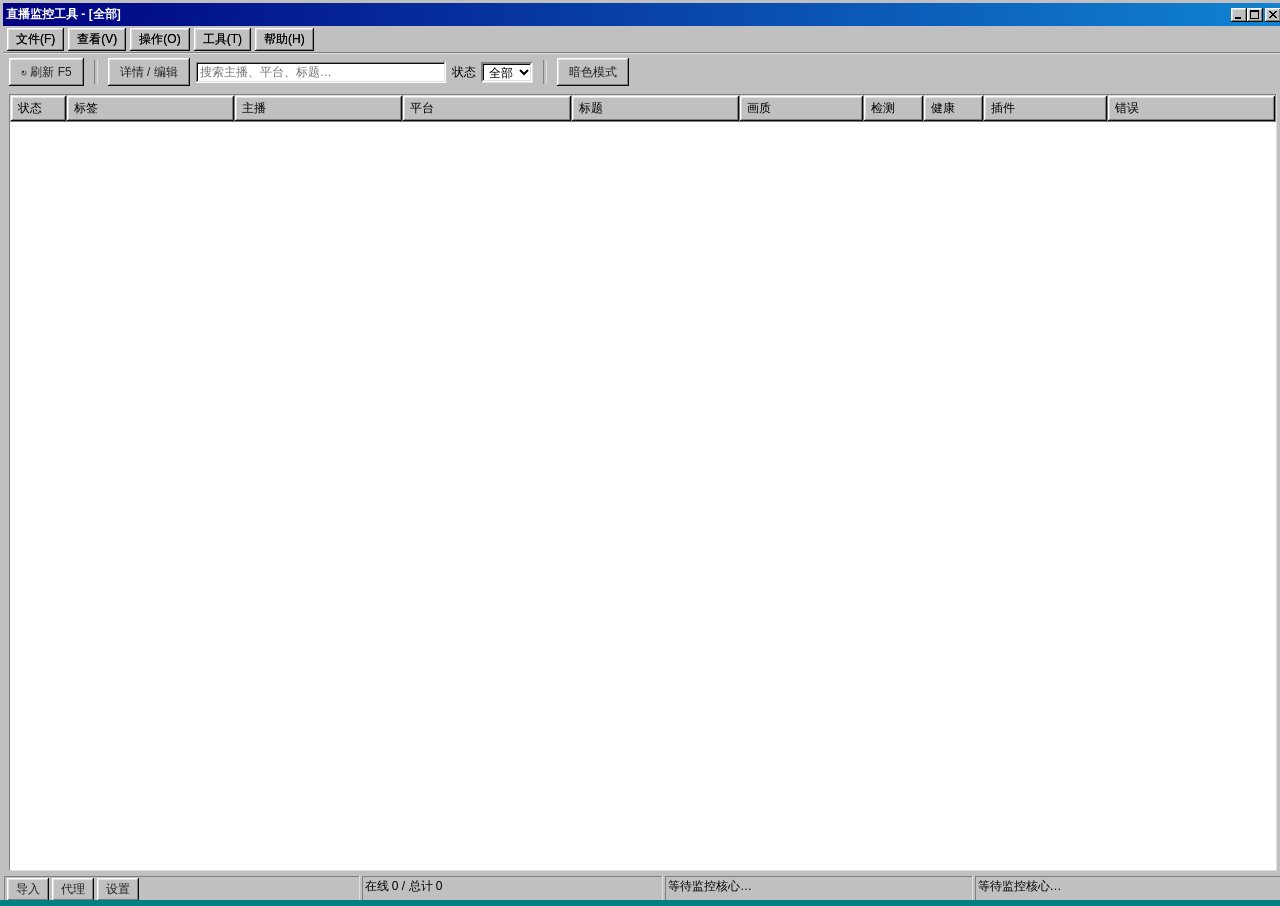
==== commit 7e0bcdbc: "Web UI phase 2: detail-edit, settings, proxy and import transaction dialogs - Port the four Qt dialo" ====
--- a/webui/static/index.html
+++ b/webui/static/index.html
@@ -3,8 +3,8 @@
 <head>
 <meta charset="utf-8">
 <title>直播监控工具</title>
-<link rel="stylesheet" href="98.css">
-<link rel="stylesheet" href="app.css">
+<link rel="stylesheet" href="98.css?v=4">
+<link rel="stylesheet" href="app.css?v=4">
 </head>
 <body>
   <div class="window app-window">
@@ -28,6 +28,7 @@
     <div class="toolbar">
       <button id="btnRefresh">↻ 刷新 F5</button>
       <span class="toolbar-sep"></span>
+      <button id="btnDetails">详情 / 编辑</button>
       <input type="text" id="searchBox" class="search-box" placeholder="搜索主播、平台、标题…">
       <label class="filter-label">状态
         <select id="stateFilter">
@@ -65,12 +66,29 @@
     </div>
 
     <div class="status-bar">
+      <div class="status-bar-field dialog-launchers">
+        <button id="btnImport">导入</button>
+        <button id="btnProxy">代理</button>
+        <button id="btnSettings">设置</button>
+      </div>
       <div class="status-bar-field" id="statusSummary">在线 0 / 总计 0</div>
       <div class="status-bar-field" id="statusPoll">等待监控核心…</div>
-      <div class="status-bar-field status-bar-grow" id="statusInfo">P1</div>
+      <div class="status-bar-field status-bar-grow" id="statusInfo">P2</div>
     </div>
   </div>
 
-  <script src="app.js"></script>
+  <div class="dialog-overlay" id="dialogOverlay" hidden>
+    <div class="window dialog-window">
+      <div class="title-bar">
+        <div class="title-bar-text" id="dlgTitle">对话框</div>
+        <div class="title-bar-controls">
+          <button aria-label="Close" id="dlgClose"></button>
+        </div>
+      </div>
+      <div class="dialog-body" id="dlgBody"></div>
+    </div>
+  </div>
+
+  <script src="app.js?v=4"></script>
 </body>
 </html>
--- a/webui/static/app.css
+++ b/webui/static/app.css
@@ -244,6 +244,151 @@
 }
 .status-bar-grow { flex: 1 1 auto; }
 
+/* 状态栏左侧的对话框入口（导入/代理/设置） */
+.dialog-launchers {
+  display: flex;
+  align-items: center;
+  gap: 3px;
+  padding: 2px 3px;
+}
+.dialog-launchers button {
+  height: 22px;
+  min-width: 0;
+  padding: 1px 9px;
+  font-size: 12px;
+}
+
+/* ---------- P2 事务对话框 ---------- */
+.dialog-overlay {
+  position: fixed;
+  inset: 0;
+  background: rgba(0, 0, 0, 0.35);
+  display: flex;
+  align-items: center;
+  justify-content: center;
+  z-index: 1000;
+}
+.dialog-overlay[hidden] { display: none; }
+.dialog-window {
+  width: min(760px, 94vw);
+  max-height: 88vh;
+  display: flex;
+  flex-direction: column;
+  box-shadow: 3px 3px 0 rgba(0, 0, 0, 0.4);
+}
+.dialog-window .title-bar { user-select: none; flex: 0 0 auto; }
+.dialog-body {
+  flex: 1 1 auto;
+  min-height: 0;
+  overflow: auto;
+  padding: 8px;
+  background: var(--win-face);
+  color: var(--field-text);
+  font-size: 12px;
+}
+.dialog-body fieldset {
+  border: 1px solid;
+  border-color: var(--win-shadow) var(--win-light) var(--win-light) var(--win-shadow);
+  padding: 6px 8px;
+  margin: 0 0 6px;
+  min-width: 0;
+}
+.dialog-body legend { font-size: 12px; padding: 0 4px; }
+
+.form-row {
+  display: flex;
+  align-items: center;
+  gap: 6px;
+  margin: 4px 0;
+}
+.form-label {
+  flex: 0 0 92px;
+  font-size: 12px;
+  color: var(--field-text);
+}
+.form-row input[type="text"], .form-row input[type="number"] {
+  flex: 1 1 auto;
+  min-width: 0;
+  font-size: 12px;
+  padding: 3px 5px;
+  background: var(--field-bg);
+  color: var(--field-text);
+  border: 1px solid;
+  border-color: var(--win-shadow) var(--win-light) var(--win-light) var(--win-shadow);
+}
+.form-row textarea {
+  flex: 1 1 auto;
+  min-width: 0;
+  font-size: 12px;
+  line-height: 1.4;
+  padding: 3px 5px;
+  background: var(--field-bg);
+  color: var(--field-text);
+  border: 1px solid;
+  border-color: var(--win-shadow) var(--win-light) var(--win-light) var(--win-shadow);
+  resize: vertical;
+}
+.mono-field { font-family: Consolas, monospace; }
+
+/* 详情+编辑：左状态右表单 */
+.edit-grid {
+  display: grid;
+  grid-template-columns: 1fr 1.25fr;
+  gap: 6px;
+}
+@media (max-width: 720px) {
+  .edit-grid { grid-template-columns: 1fr; }
+}
+.detail-line {
+  display: flex;
+  gap: 6px;
+  padding: 1px 0;
+  font-size: 12px;
+}
+.detail-label { flex: 0 0 86px; color: var(--hint-text); }
+.detail-value { flex: 1 1 auto; overflow-wrap: anywhere; }
+.tone-ok      { color: #008000; }
+.tone-warning { color: #a06000; }
+.tone-error   { color: #c00000; }
+.tone-muted   { color: var(--hint-text); }
+body.theme-dark .tone-ok      { color: #5fd75f; }
+body.theme-dark .tone-warning { color: #e0a040; }
+body.theme-dark .tone-error   { color: #ff8080; }
+
+.preview-text {
+  white-space: pre-wrap;
+  margin: 0 0 6px;
+  padding: 6px;
+  font-family: inherit;
+  font-size: 12px;
+  max-height: 46vh;
+  overflow: auto;
+  background: var(--field-bg);
+  color: var(--field-text);
+  border: 1px solid;
+  border-color: var(--win-shadow) var(--win-light) var(--win-light) var(--win-shadow);
+}
+.button-row {
+  display: flex;
+  justify-content: flex-end;
+  gap: 6px;
+  margin-top: 4px;
+}
+.button-row button {
+  min-width: 88px;
+  height: 26px;
+  font-size: 12px;
+}
+.dialog-error {
+  display: none;
+  margin-top: 6px;
+  color: #c00000;
+  white-space: pre-wrap;
+  font-size: 12px;
+}
+.dialog-error.show { display: block; }
+body.theme-dark .dialog-error { color: #ff8080; }
+
 /* ---------- 暗色模式对 98.css 原生控件的覆盖 ---------- */
 body.theme-dark button:not(.title-bar-controls button):not(.tag-tab):not(.menu-item) {
   background: var(--win-face);
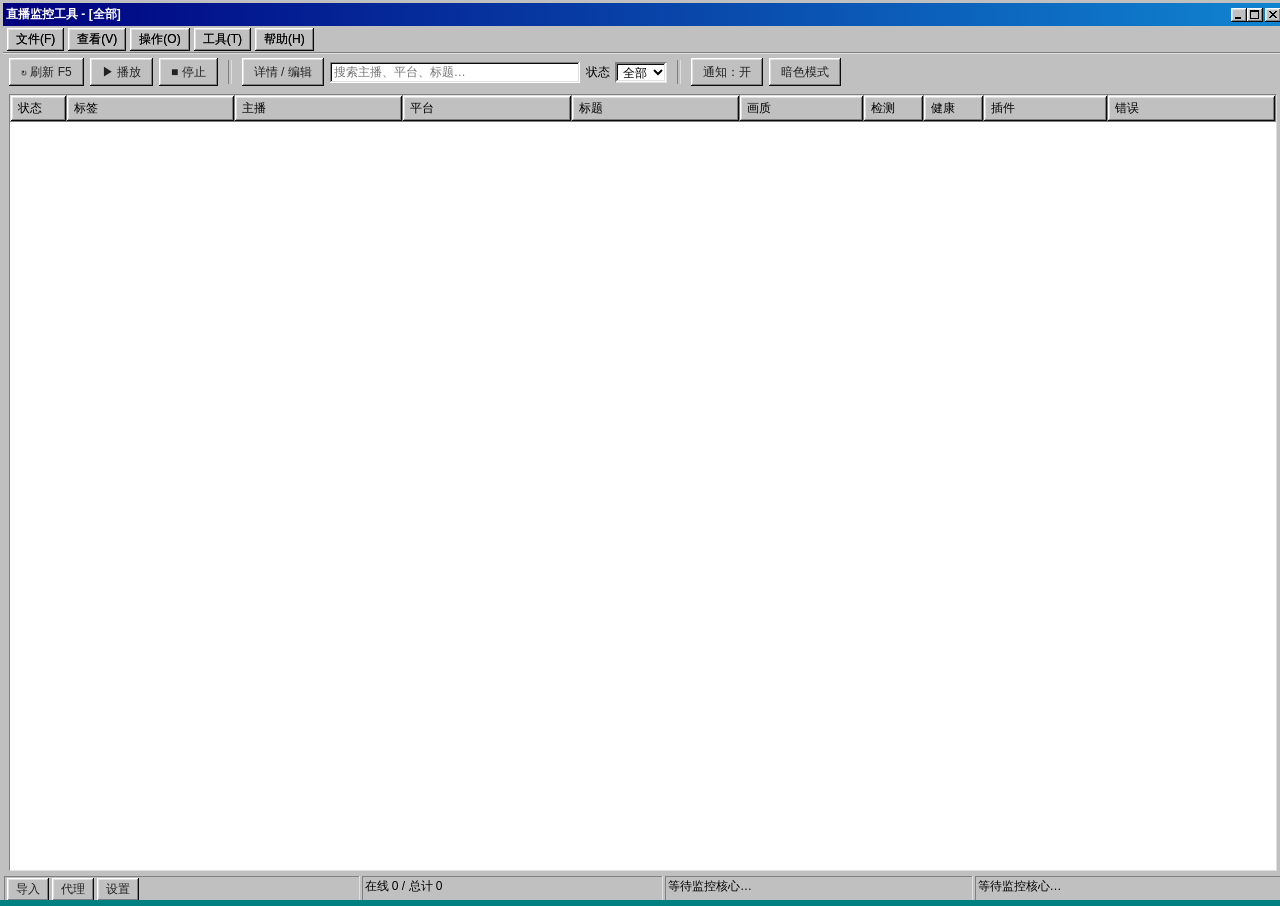
==== commit 306cc3ab: "Web UI phase 3: mpv playback, row actions, context menu, toasts - Playback reuses zhibo.desktop exte" ====
--- a/webui/static/index.html
+++ b/webui/static/index.html
@@ -3,8 +3,8 @@
 <head>
 <meta charset="utf-8">
 <title>直播监控工具</title>
-<link rel="stylesheet" href="98.css?v=4">
-<link rel="stylesheet" href="app.css?v=4">
+<link rel="stylesheet" href="98.css?v=6">
+<link rel="stylesheet" href="app.css?v=6">
 </head>
 <body>
   <div class="window app-window">
@@ -27,6 +27,8 @@
 
     <div class="toolbar">
       <button id="btnRefresh">↻ 刷新 F5</button>
+      <button id="btnPlay">▶ 播放</button>
+      <button id="btnStop">■ 停止</button>
       <span class="toolbar-sep"></span>
       <button id="btnDetails">详情 / 编辑</button>
       <input type="text" id="searchBox" class="search-box" placeholder="搜索主播、平台、标题…">
@@ -39,6 +41,7 @@
         </select>
       </label>
       <span class="toolbar-sep"></span>
+      <button id="btnNotify">通知：开</button>
       <button id="btnTheme">暗色模式</button>
     </div>
 
@@ -73,9 +76,11 @@
       </div>
       <div class="status-bar-field" id="statusSummary">在线 0 / 总计 0</div>
       <div class="status-bar-field" id="statusPoll">等待监控核心…</div>
-      <div class="status-bar-field status-bar-grow" id="statusInfo">P2</div>
+      <div class="status-bar-field status-bar-grow" id="statusInfo">P3</div>
     </div>
   </div>
+
+  <div class="context-menu" id="ctxMenu" hidden></div>
 
   <div class="dialog-overlay" id="dialogOverlay" hidden>
     <div class="window dialog-window">
@@ -89,6 +94,6 @@
     </div>
   </div>
 
-  <script src="app.js?v=4"></script>
+  <script src="app.js?v=6"></script>
 </body>
 </html>
--- a/webui/static/app.css
+++ b/webui/static/app.css
@@ -222,6 +222,50 @@
 body.theme-dark .err-text { color: #ff8080; }
 tr.selected .err-text { color: #ff9090; }
 
+/* 正在播放行：状态列 ▶ 前缀 */
+.play-mark { color: #00a800; margin-left: 4px; font-size: 11px; }
+body.theme-dark .play-mark { color: #5fd75f; }
+tr.selected .play-mark { color: #b0ffb0; }
+
+/* ---------- P3 右键菜单（Win98 弹出式：亮边在外、选中反色） ---------- */
+.context-menu {
+  position: fixed;
+  z-index: 2000;
+  min-width: 172px;
+  padding: 2px;
+  background: var(--win-face);
+  border: 1px solid;
+  border-color: var(--win-light) var(--win-shadow) var(--win-shadow) var(--win-light);
+  box-shadow: 2px 2px 0 rgba(0, 0, 0, 0.35);
+}
+.context-menu[hidden] { display: none; }
+.ctx-item {
+  display: block;
+  width: 100%;
+  min-width: 0;
+  height: auto;
+  border: 1px solid transparent;
+  background: transparent;
+  padding: 4px 20px 4px 10px;
+  font-size: 12px;
+  text-align: left;
+  color: var(--field-text);
+}
+.ctx-item:hover {
+  background: #000080;
+  color: #ffffff;
+  border-color: transparent;
+}
+.ctx-danger { color: #c00000; }
+body.theme-dark .ctx-danger { color: #ff9090; }
+.ctx-danger:hover { background: #a00000; color: #ffffff; }
+.ctx-sep {
+  height: 0;
+  margin: 3px 2px;
+  border-top: 1px solid var(--win-shadow);
+  border-bottom: 1px solid var(--win-light);
+}
+
 .empty-hint {
   display: none;
   padding: 24px;
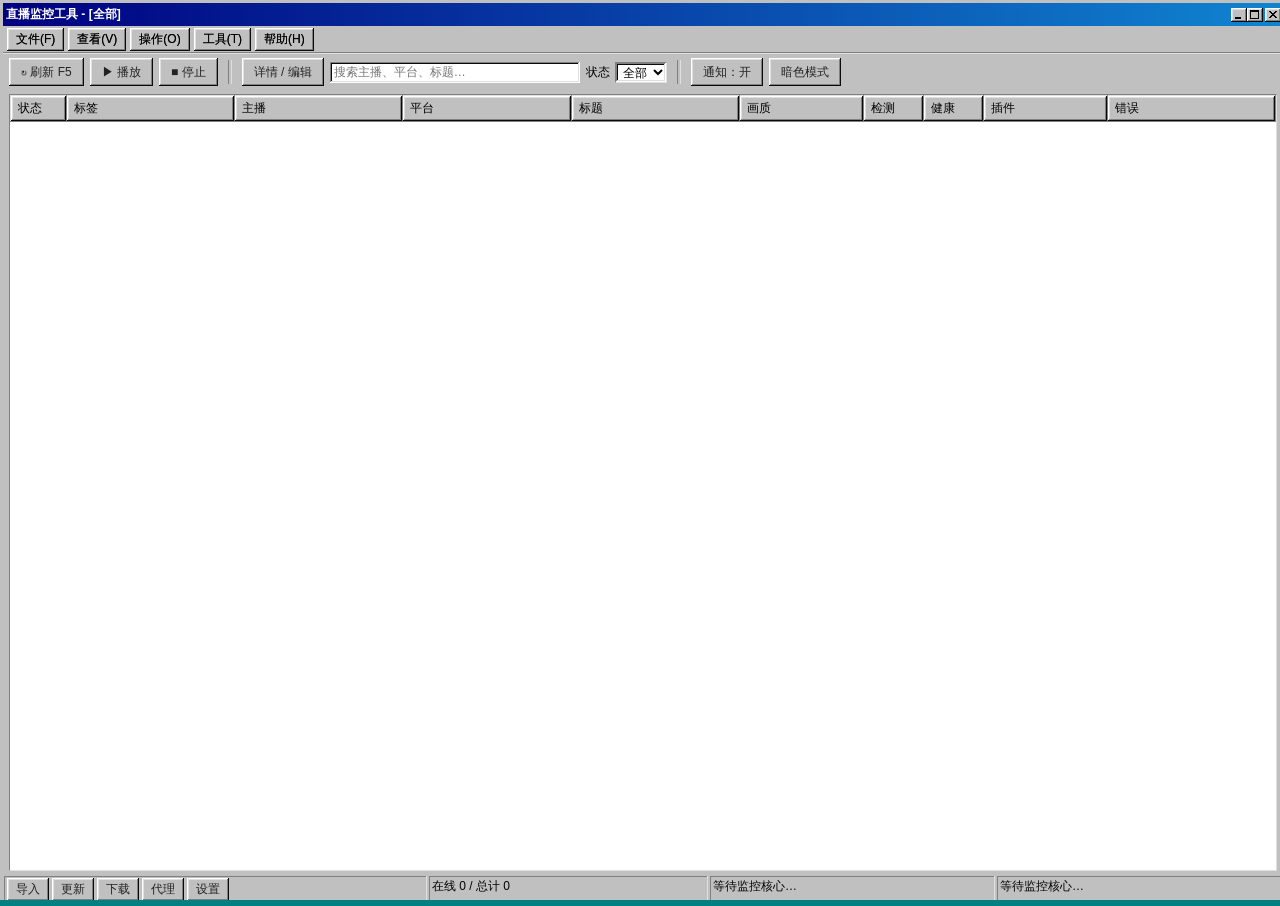
==== commit b86be039: "Web UI phase 4: update center, video download, bilibili cookie, FS1 config - Update center ported fr" ====
--- a/webui/static/index.html
+++ b/webui/static/index.html
@@ -3,8 +3,8 @@
 <head>
 <meta charset="utf-8">
 <title>直播监控工具</title>
-<link rel="stylesheet" href="98.css?v=6">
-<link rel="stylesheet" href="app.css?v=6">
+<link rel="stylesheet" href="98.css?v=7">
+<link rel="stylesheet" href="app.css?v=7">
 </head>
 <body>
   <div class="window app-window">
@@ -71,6 +71,8 @@
     <div class="status-bar">
       <div class="status-bar-field dialog-launchers">
         <button id="btnImport">导入</button>
+        <button id="btnUpdate">更新</button>
+        <button id="btnDownload">下载</button>
         <button id="btnProxy">代理</button>
         <button id="btnSettings">设置</button>
       </div>
@@ -94,6 +96,6 @@
     </div>
   </div>
 
-  <script src="app.js?v=6"></script>
+  <script src="app.js?v=7"></script>
 </body>
 </html>
--- a/webui/static/app.css
+++ b/webui/static/app.css
@@ -433,6 +433,134 @@
 .dialog-error.show { display: block; }
 body.theme-dark .dialog-error { color: #ff8080; }
 
+/* ---------- P4 更新中心 / 下载 ---------- */
+.dialog-window.wide { width: min(920px, 96vw); }
+
+.update-grid {
+  display: grid;
+  grid-template-columns: minmax(260px, 1fr) 1.4fr;
+  gap: 6px;
+}
+@media (max-width: 760px) {
+  .update-grid { grid-template-columns: 1fr; }
+}
+.update-list {
+  border: 1px solid;
+  border-color: var(--win-shadow) var(--win-light) var(--win-light) var(--win-shadow);
+  background: var(--field-bg);
+  overflow: auto;
+  max-height: 56vh;
+}
+.update-item {
+  display: block;
+  width: 100%;
+  min-width: 0;
+  height: auto;
+  border: 0;
+  background: transparent;
+  padding: 4px 8px;
+  font-size: 12px;
+  text-align: left;
+  color: var(--field-text);
+  border-bottom: 1px solid var(--table-grid);
+}
+.update-item:hover { background: var(--table-hover); }
+.update-item.active {
+  background: var(--table-selected);
+  color: var(--table-selected-text);
+}
+.update-item-head { display: flex; align-items: center; gap: 6px; }
+.update-item-label { font-weight: bold; }
+.update-item-status { margin-left: auto; font-size: 12px; }
+.update-item-hint {
+  font-size: 11px;
+  opacity: 0.85;
+  overflow: hidden;
+  text-overflow: ellipsis;
+  white-space: nowrap;
+}
+.st-checking { color: #c8a800; }
+.st-current   { color: #00a800; }
+.st-install, .st-update { color: #0000c0; }
+.st-unknown, .st-failed { color: #c00000; }
+body.theme-dark .st-checking { color: #e0c040; }
+body.theme-dark .st-current  { color: #5fd75f; }
+body.theme-dark .st-install, body.theme-dark .st-update { color: #80a0ff; }
+body.theme-dark .st-unknown, body.theme-dark .st-failed { color: #ff8080; }
+.update-item.active .st-checking, .update-item.active .st-install,
+.update-item.active .st-update { color: #c0d0ff; }
+.update-item.active .st-unknown, .update-item.active .st-failed { color: #ffb0b0; }
+
+.update-detail-box { margin: 0; }
+.update-desc { margin: 2px 0 6px; font-size: 12px; }
+.update-content-hint { margin: 6px 0 4px; font-size: 12px; color: var(--hint-text); }
+.update-footnote { margin-top: 6px; font-size: 11px; color: var(--hint-text); }
+
+/* 98 分段蓝块进度条 */
+.progress-pane {
+  border: 1px solid;
+  border-color: var(--win-shadow) var(--win-light) var(--win-light) var(--win-shadow);
+  background: var(--field-bg);
+  padding: 12px;
+}
+.progress-pane.prog-failed { border-color: #c00000; }
+.progress-pane.prog-done { border-color: #000080; }
+.progress-title { font-size: 13px; font-weight: bold; margin-bottom: 4px; }
+.progress-pane.prog-failed .progress-title { color: #c00000; }
+.progress-pane.prog-done .progress-title,
+.progress-pane:not(.prog-failed):not(.prog-done) .progress-title { color: #000080; }
+body.theme-dark .progress-pane.prog-done .progress-title,
+body.theme-dark .progress-pane:not(.prog-failed):not(.prog-done) .progress-title { color: #80a0ff; }
+body.theme-dark .progress-pane.prog-failed .progress-title { color: #ff8080; }
+.progress-text { font-size: 12px; margin-bottom: 8px; overflow-wrap: anywhere; }
+.seg-progress {
+  display: flex;
+  gap: 2px;
+  height: 20px;
+  padding: 2px;
+  background: var(--field-bg);
+  border: 1px solid;
+  border-color: var(--win-shadow) var(--win-light) var(--win-light) var(--win-shadow);
+  overflow: hidden;
+}
+.seg-progress span {
+  flex: 1 1 0;
+  background: #000080;
+  min-width: 6px;
+}
+body.theme-dark .seg-progress span { background: #80a0ff; }
+.seg-progress span.off { background: transparent; }
+.seg-progress.indeterminate span {
+  background: transparent;
+  animation: segblink 1.1s steps(1) infinite;
+}
+body.theme-dark .seg-progress.indeterminate span { background: transparent; }
+@keyframes segblink {
+  0% { background: transparent; }
+  15% { background: #000080; }
+  45% { background: transparent; }
+}
+body.theme-dark .seg-progress.indeterminate span {
+  animation-name: segblink-dark;
+}
+@keyframes segblink-dark {
+  0% { background: transparent; }
+  15% { background: #80a0ff; }
+  45% { background: transparent; }
+}
+.progress-meta { display: flex; align-items: center; gap: 8px; margin-top: 8px; }
+.progress-pct { font-size: 11px; color: var(--hint-text); }
+.progress-flex { flex: 1 1 auto; }
+
+/* 下载格式单选列表 */
+.download-option {
+  display: flex;
+  align-items: center;
+  gap: 6px;
+  padding: 3px 2px;
+  font-size: 12px;
+}
+
 /* ---------- 暗色模式对 98.css 原生控件的覆盖 ---------- */
 body.theme-dark button:not(.title-bar-controls button):not(.tag-tab):not(.menu-item) {
   background: var(--win-face);
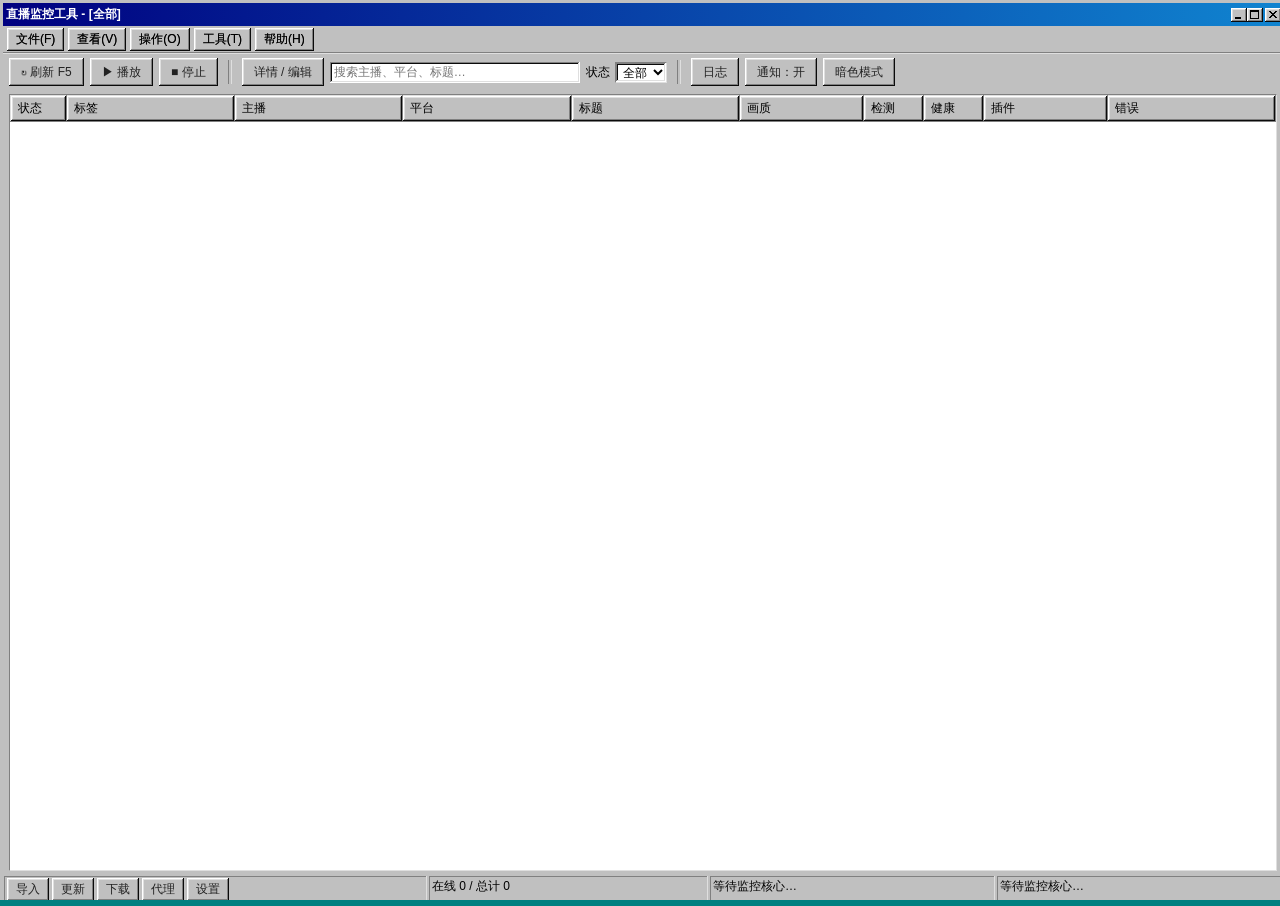
==== commit 43df1c44: "Web UI phase 5: log panel, window geometry memory, plugin discovery fix - Call discover_plugins() at" ====
--- a/webui/static/index.html
+++ b/webui/static/index.html
@@ -3,8 +3,8 @@
 <head>
 <meta charset="utf-8">
 <title>直播监控工具</title>
-<link rel="stylesheet" href="98.css?v=7">
-<link rel="stylesheet" href="app.css?v=7">
+<link rel="stylesheet" href="98.css?v=8">
+<link rel="stylesheet" href="app.css?v=8">
 </head>
 <body>
   <div class="window app-window">
@@ -41,6 +41,7 @@
         </select>
       </label>
       <span class="toolbar-sep"></span>
+      <button id="btnLog">日志</button>
       <button id="btnNotify">通知：开</button>
       <button id="btnTheme">暗色模式</button>
     </div>
@@ -68,6 +69,10 @@
       <div class="empty-hint" id="emptyHint">没有匹配的关注项</div>
     </div>
 
+    <div class="log-panel" id="logPanel" hidden>
+      <div class="log-lines" id="logLines"></div>
+    </div>
+
     <div class="status-bar">
       <div class="status-bar-field dialog-launchers">
         <button id="btnImport">导入</button>
@@ -78,7 +83,7 @@
       </div>
       <div class="status-bar-field" id="statusSummary">在线 0 / 总计 0</div>
       <div class="status-bar-field" id="statusPoll">等待监控核心…</div>
-      <div class="status-bar-field status-bar-grow" id="statusInfo">P3</div>
+      <div class="status-bar-field status-bar-grow" id="statusInfo">P5</div>
     </div>
   </div>
 
@@ -96,6 +101,6 @@
     </div>
   </div>
 
-  <script src="app.js?v=7"></script>
+  <script src="app.js?v=8"></script>
 </body>
 </html>
--- a/webui/static/app.css
+++ b/webui/static/app.css
@@ -275,6 +275,29 @@
 }
 .empty-hint.show { display: block; }
 
+/* ---------- P5 运行日志面板 ---------- */
+.log-panel {
+  flex: 0 0 auto;
+  height: 150px;
+  margin: 0 6px 5px;
+  background: var(--field-bg);
+  border: 1px solid;
+  border-color: var(--win-shadow) var(--win-light) var(--win-light) var(--win-shadow);
+  overflow: hidden;
+}
+.log-panel[hidden] { display: none; }
+.log-lines {
+  height: 100%;
+  overflow: auto;
+  padding: 3px 6px;
+  font-family: Consolas, monospace;
+  font-size: 12px;
+  line-height: 1.45;
+  color: var(--field-text);
+}
+.log-line { white-space: pre-wrap; overflow-wrap: anywhere; }
+.log-time { color: var(--hint-text); margin-right: 8px; }
+
 /* 状态栏铺满并分格 */
 .status-bar {
   flex: 0 0 auto;
